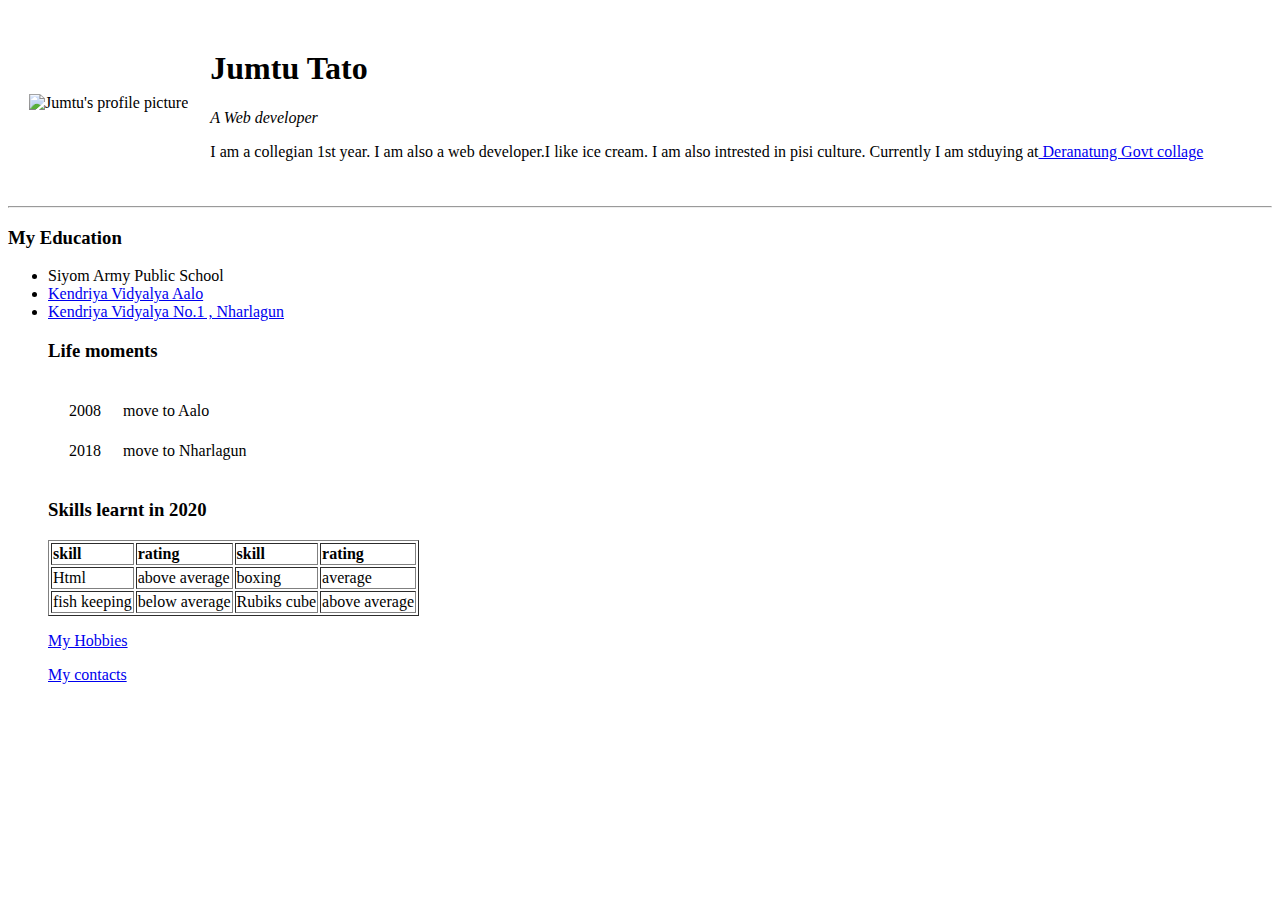
==== index.html @ e43b5fea "Add files via upload" ====
<!DOCTYPE html>
<html lang="en" dir="ltr">

<head>
  <meta charset="utf-8">
  <title>Jumtu personal site</title>
</head>

<body>
  <table cellspacing=20>
    <tr>
      <td><img src="images/jumtu profile pic.jpg" alt="Jumtu's profile picture" height="500px" width="500px"></td>
      <td>
        <h1>Jumtu Tato</h1>
        <p><em>A Web developer</em></p>
        <p>I am a collegian 1st year. I am also a web developer.I like ice cream. I am also intrested in pisi culture.
          Currently I am stduying at<a href="https://www.dngc.ac.in/admssn-process"> Deranatung Govt collage</a></p>
      </td>
    </tr>
  </table>
  <hr>
  <h3>My Education </h3>
  <ul>
    <li>Siyom Army Public School</li>
    <li><a href="https://www.facebook.com/kvalong/">Kendriya Vidyalya Aalo</a></li>
    <li><a href="https://www.kvadmission.in/tinsukia-region-kvs/no-1-itanagar-kvs/2407/">Kendriya Vidyalya No.1 , Nharlagun</a></li>
    <h3>Life moments</h3>
    <table cellspacing=20>
      <tr>
        <td>2008</td>
        <td>move to Aalo</td>
      </tr>
      <tr>
        <td>2018</td>
        <td>move to Nharlagun</td>
      </tr>

    </table>
    <h3>Skills learnt in 2020</h3>
    <table border="1px">
      <tr>
        <td><b>skill</b></td>
        <td><b>rating</b></td>
        <td><b>skill</b></td>
        <td><b>rating</b></td>

      </tr>
      <tr>
        <td>Html</td>
        <td>above average</td>
        <td>boxing</td>
        <td>average</td>
      </tr>
      <tr>
        <td>fish keeping</td>
        <td>below average</td>
        <td>Rubiks cube</td>
        <td>above average</td>
      </tr>
    </table>
    <p><a href="hobbies.html">My Hobbies</p>
    <p><a href="contacts.html">My contacts</a></p>
</body>


</html>
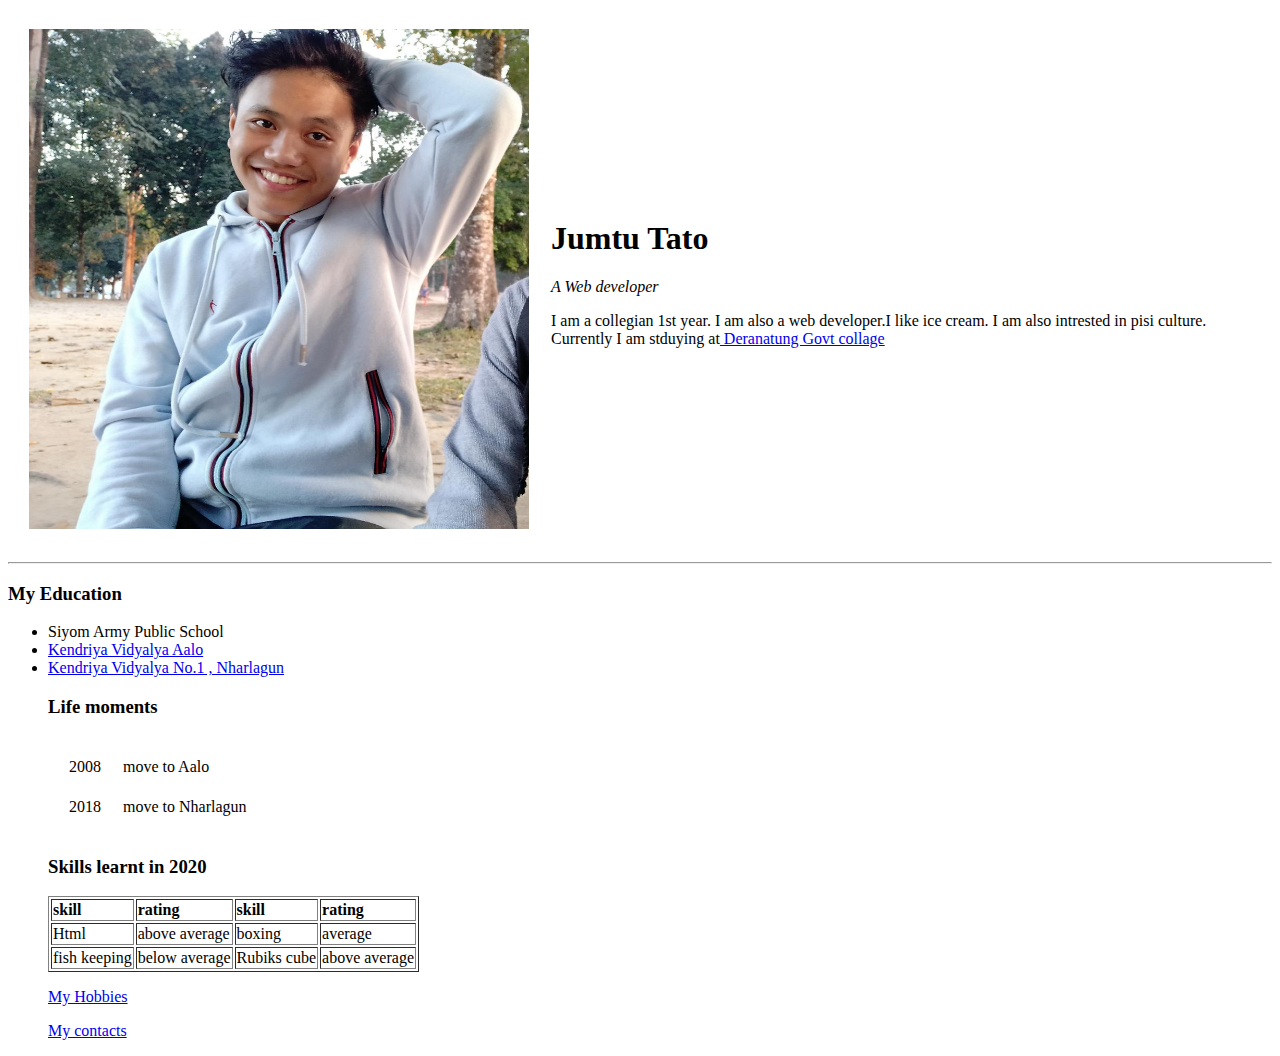
==== commit b7b806f7: "DEBUG" ====
--- a/index.html
+++ b/index.html
@@ -9,7 +9,7 @@
 <body>
   <table cellspacing=20>
     <tr>
-      <td><img src="images/jumtu profile pic.jpg" alt="Jumtu's profile picture" height="500px" width="500px"></td>
+      <td><img src="jumtu profile pic.jpg" alt="Jumtu's profile picture" height="500px" width="500px"></td>
       <td>
         <h1>Jumtu Tato</h1>
         <p><em>A Web developer</em></p>
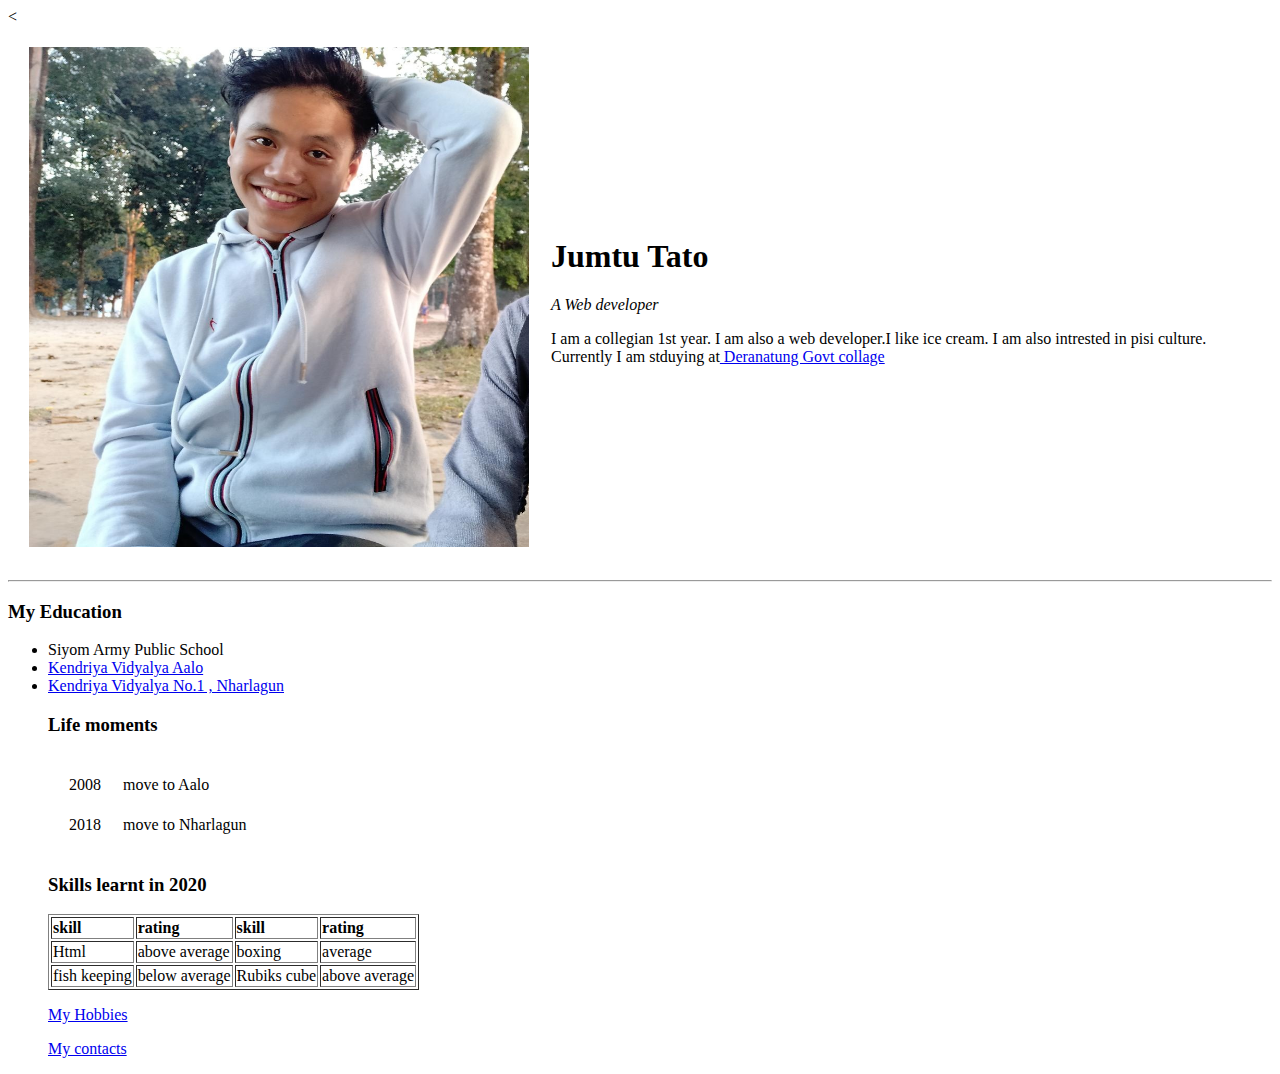
==== commit 30734940: "Update index.html" ====
--- a/index.html
+++ b/index.html
@@ -4,6 +4,7 @@
 <head>
   <meta charset="utf-8">
   <title>Jumtu personal site</title>
+  <<link rel="stylesheet" href="css/style.css">
 </head>
 
 <body>
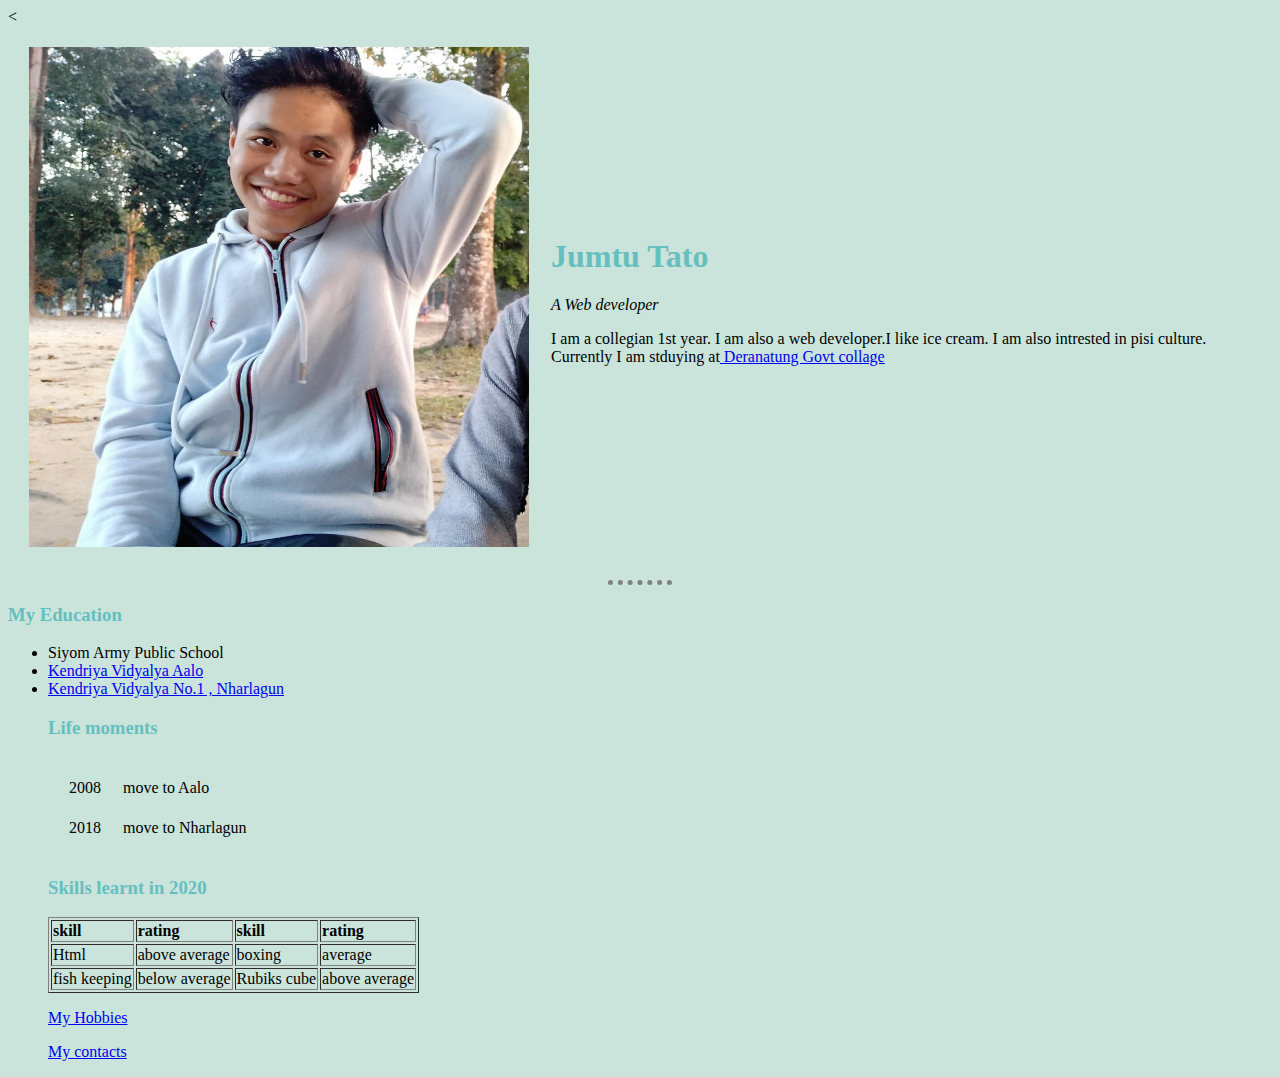
==== commit cb00c7c5: "Update index.html" ====
--- a/index.html
+++ b/index.html
@@ -4,7 +4,7 @@
 <head>
   <meta charset="utf-8">
   <title>Jumtu personal site</title>
-  <<link rel="stylesheet" href="css/style.css">
+  <<link rel="stylesheet" href="style.css">
 </head>
 
 <body>
--- a/style.css
+++ b/style.css
@@ -0,0 +1,18 @@
+body {
+  background-color: #cae4db;
+}
+
+hr {
+  border-style: dotted none none none;
+  border-color: grey;
+  border-width: 5px;
+
+  width: 5%;
+}
+h3{
+  color:#66BFBF;
+}
+
+h1{
+  color: #66BFBF;
+}
